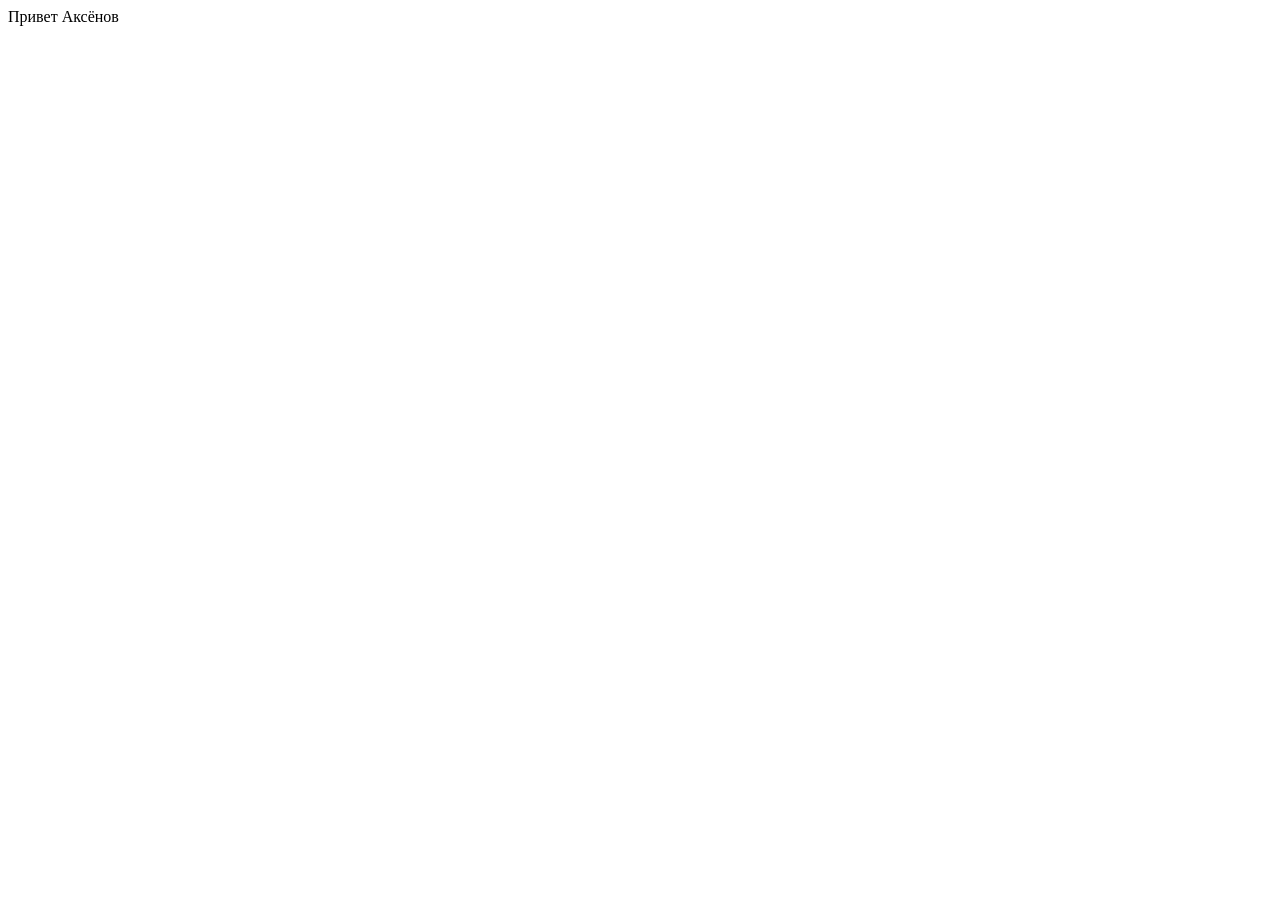
==== web/index.html @ 0c6eec7b "" ====
<!DOCTYPE html>
<!--
Click nbfs://nbhost/SystemFileSystem/Templates/Licenses/license-default.txt to change this license
Click nbfs://nbhost/SystemFileSystem/Templates/JSP_Servlet/Html.html to edit this template
-->
<html>
    <head>
        <title>TODO supply a title</title>
        <meta charset="windows-1251">
        <meta name="viewport" content="width=device-width, initial-scale=1.0">
    </head>
    <body>
        <div>������ ������</div>
    </body>
</html>
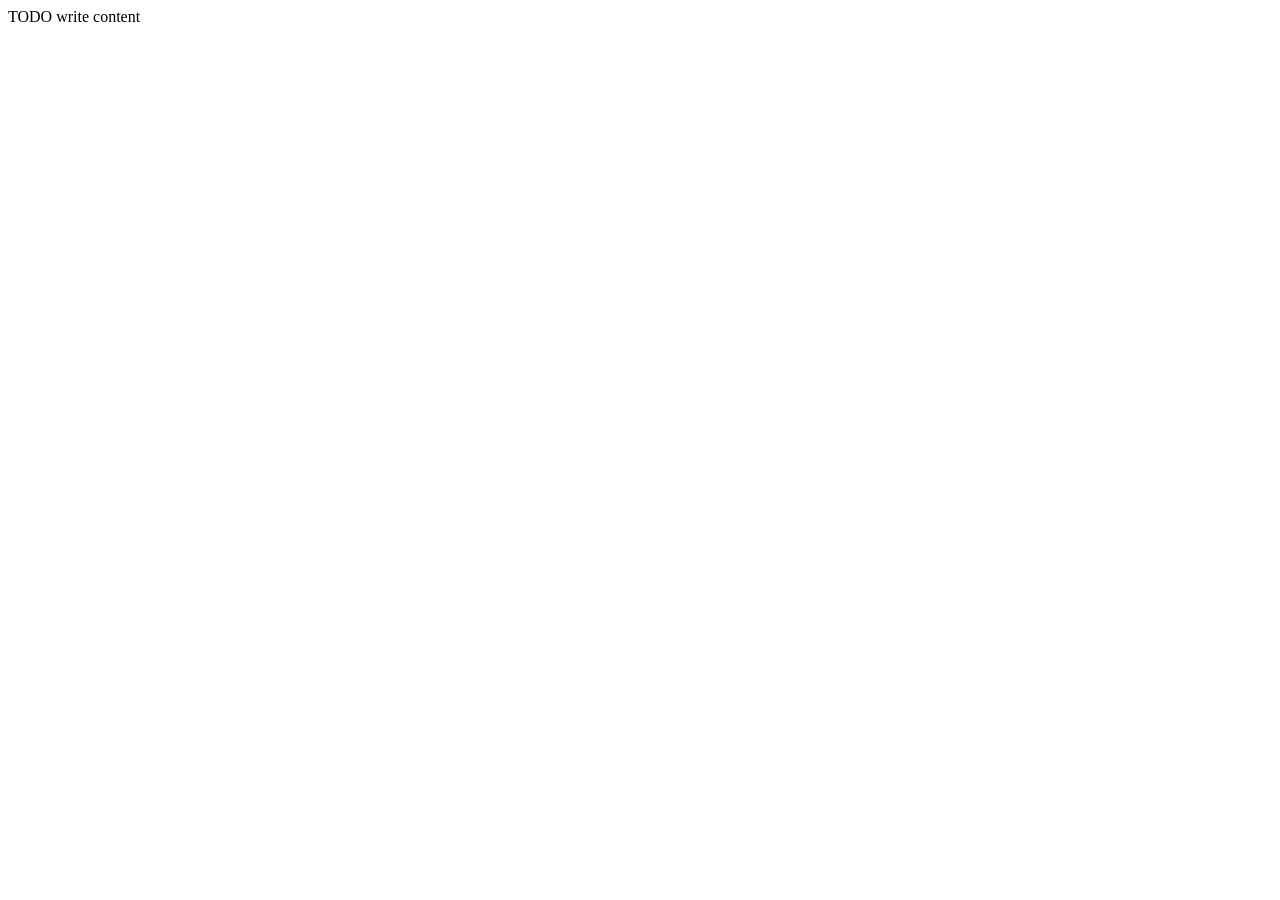
==== commit 88ed07a9: "" ====
--- a/web/index.html
+++ b/web/index.html
@@ -1,15 +1,11 @@
 <!DOCTYPE html>
-<!--
-Click nbfs://nbhost/SystemFileSystem/Templates/Licenses/license-default.txt to change this license
-Click nbfs://nbhost/SystemFileSystem/Templates/JSP_Servlet/Html.html to edit this template
--->
 <html>
     <head>
-        <title>TODO supply a title</title>
+        <title>������ ������!</title>
         <meta charset="windows-1251">
         <meta name="viewport" content="width=device-width, initial-scale=1.0">
     </head>
     <body>
-        <div>������ ������</div>
+        <div>TODO write content</div>
     </body>
 </html>
